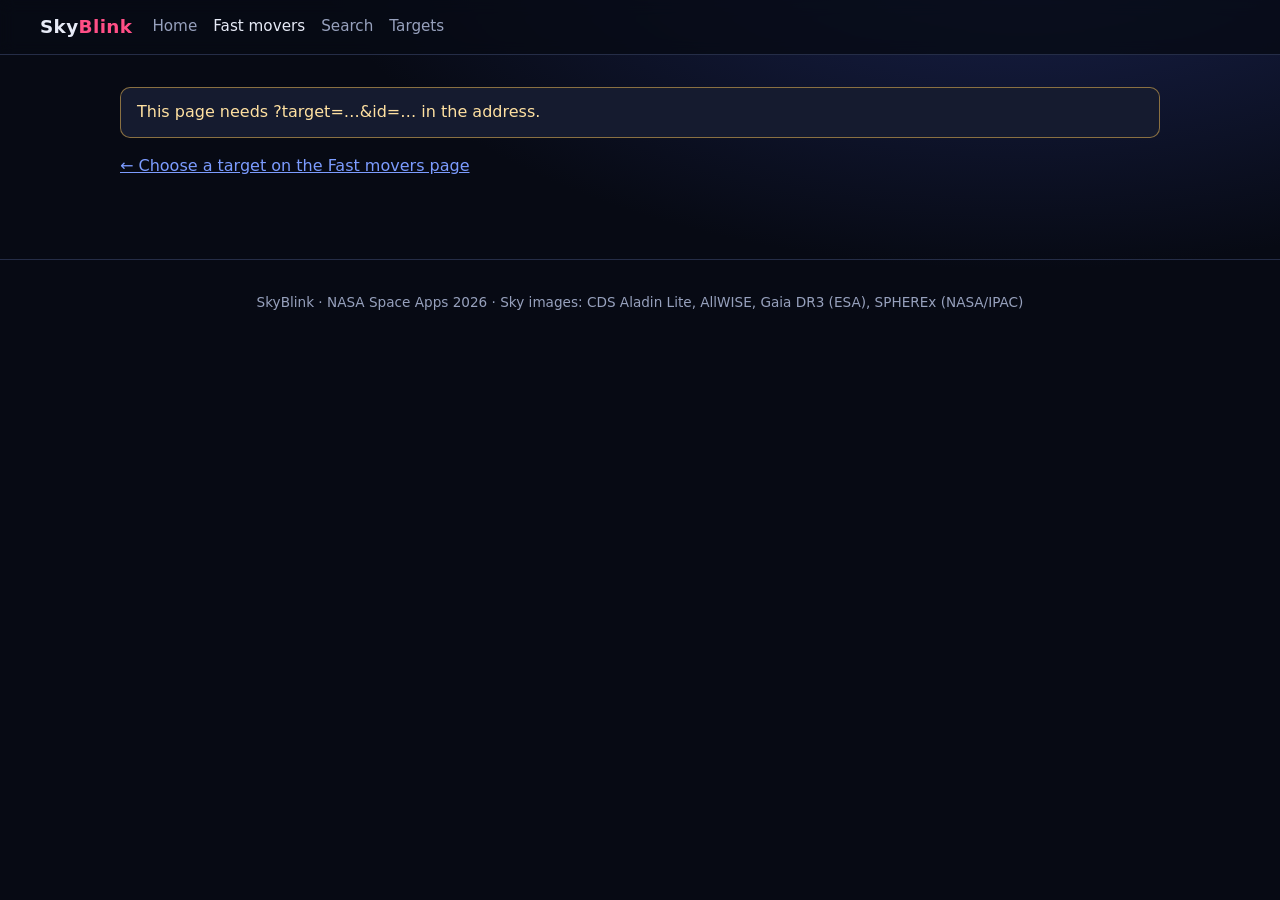
==== site/candidate.html @ 698d4ada "Discovery pages and search (Person D): fast movers, candidate, search, target tools; hook into index" ====
<!doctype html>
<html lang="en">
<head>
  <meta charset="utf-8">
  <meta name="viewport" content="width=device-width, initial-scale=1">
  <title>Candidate · SkyBlink</title>
  <link rel="stylesheet" href="css/discovery.css">
  <script type="module" src="js/discovery/candidate-page.js"></script>
</head>
<body class="sbd-page">
  <header class="sbd-topbar">
    <a class="sbd-brand" href="index.html">Sky<span>Blink</span></a>
    <nav>
      <a href="index.html">Home</a>
      <a href="fast.html" aria-current="page">Fast movers</a>
      <a href="search.html">Search</a>
      <a href="discovery-target.html">Targets</a>
    </nav>
  </header>
  <main id="sbd-candidate" class="sbd sbd-main">
    <p class="sbd-muted">Loading…</p>
    <noscript><p>This page needs JavaScript.</p></noscript>
  </main>
  <footer class="sbd-footer">SkyBlink · NASA Space Apps 2026 · Sky images: CDS Aladin Lite, AllWISE, Gaia DR3 (ESA), SPHEREx (NASA/IPAC)</footer>
</body>
</html>
---- site/css/discovery.css ----
/* SkyBlink discovery pages (Person D). Every selector is prefixed .sbd / .sbd- so it can't clash with the core site. */

/* Colours fall back to C's tokens (style.css :root) when this is loaded on the core site. */
.sbd-page, .sbd {
  --sbd-bg: var(--bg, #070a14);
  --sbd-panel: var(--panel, #0f1424);
  --sbd-panel-2: #151b2f;
  --sbd-line: var(--line-2, #252d47);
  --sbd-text: var(--text, #e7ebf7);
  --sbd-muted: var(--muted, #97a1bd);
  --sbd-accent: var(--known, #7c9cff);
  --sbd-pink: #ff4f86;
  --sbd-ok: var(--ok, #3ddc97);
  --sbd-bad: #ff6b6b;
  --sbd-warn: #ffc857;
  --sbd-demo: #ffb020;
  --sbd-primary-bg: var(--accent, linear-gradient(135deg, #4f6bff, #8a5cff));
  --sbd-primary-fg: var(--on-accent, #ffffff);
  --sbd-radius: 14px;
}

.sbd-page {
  margin: 0;
  background: radial-gradient(1200px 600px at 80% -10%, #1a2350 0%, transparent 60%), var(--sbd-bg);
  color: var(--sbd-text);
  font: 16px/1.55 system-ui, -apple-system, "Segoe UI", Roboto, sans-serif;
  min-height: 100vh;
}
.sbd-page a { color: var(--sbd-accent); }
.sbd-page *, .sbd *, .sbd *::before, .sbd *::after { box-sizing: border-box; }

.sbd-topbar {
  display: flex; align-items: center; gap: 1.25rem; flex-wrap: wrap;
  padding: .8rem clamp(1rem, 4vw, 2.5rem);
  border-bottom: 1px solid var(--sbd-line);
  background: rgba(7, 10, 20, .8); backdrop-filter: blur(8px);
  position: sticky; top: 0; z-index: 20;
}
.sbd-brand { font-weight: 800; letter-spacing: .02em; color: var(--sbd-text) !important; text-decoration: none; font-size: 1.15rem; }
.sbd-brand span { color: var(--sbd-pink); }
.sbd-topbar nav { display: flex; gap: 1rem; flex-wrap: wrap; }
.sbd-topbar nav a { color: var(--sbd-muted); text-decoration: none; font-size: .95rem; }
.sbd-topbar nav a:hover, .sbd-topbar nav a[aria-current="page"] { color: var(--sbd-text); }

.sbd-main { max-width: 1120px; margin: 0 auto; padding: 1.5rem clamp(1rem, 4vw, 2.5rem) 4rem; }
.sbd-footer { text-align: center; color: var(--sbd-muted); font-size: .85rem; padding: 2rem 1rem; border-top: 1px solid var(--sbd-line); }

.sbd h1 { font-size: clamp(1.8rem, 4vw, 2.6rem); line-height: 1.15; margin: .2rem 0 .6rem; }
.sbd h2 { font-size: 1.35rem; margin: 0 0 .6rem; }
.sbd h3 { font-size: 1.05rem; margin: 0 0 .3rem; }
.sbd-muted { color: var(--sbd-muted); }
.sbd-ok { color: var(--sbd-ok); }
.sbd-bad { color: var(--sbd-bad); }

.sbd-crumbs { font-size: .9rem; color: var(--sbd-muted); margin-bottom: .75rem; }
.sbd-crumbs a { text-decoration: none; }
.sbd-eyebrow { text-transform: uppercase; letter-spacing: .12em; font-size: .75rem; color: var(--sbd-accent); margin: 0; font-weight: 700; }
.sbd-lede { font-size: 1.08rem; max-width: 70ch; color: #cdd4ea; }
.sbd-hero { padding: 1rem 0 1.25rem; }
.sbd-hero-grid { display: grid; grid-template-columns: minmax(240px, 420px) auto; gap: 1.5rem; align-items: center; margin-top: 1rem; }

.sbd-section {
  background: var(--sbd-panel); border: 1px solid var(--sbd-line); border-radius: var(--sbd-radius);
  padding: 1.25rem clamp(1rem, 3vw, 1.6rem); margin: 1.1rem 0;
}

.sbd-field-stats, .sbd-slow-stats { display: flex; flex-wrap: wrap; gap: .75rem; margin-top: 1rem; }
.sbd-stat { display: flex; flex-direction: column; background: var(--sbd-panel-2); border: 1px solid var(--sbd-line); border-radius: 10px; padding: .55rem .9rem; min-width: 96px; }
.sbd-stat-val { font-weight: 800; font-size: 1.2rem; }
.sbd-stat-label { font-size: .78rem; color: var(--sbd-muted); text-transform: uppercase; letter-spacing: .06em; }

/* Badges & chips */
.sbd-badges { display: flex; flex-wrap: wrap; gap: .4rem; align-items: center; margin-bottom: .5rem; }
.sbd-badge { display: inline-block; font-size: .75rem; font-weight: 700; padding: .2rem .6rem; border-radius: 999px; letter-spacing: .03em; text-transform: uppercase; }
.sbd-badge-candidate { background: rgba(61, 220, 151, .15); color: var(--sbd-ok); border: 1px solid rgba(61, 220, 151, .4); }
.sbd-badge-rejected { background: rgba(255, 107, 107, .12); color: var(--sbd-bad); border: 1px solid rgba(255, 107, 107, .4); }
.sbd-badge-unknown { background: var(--sbd-panel-2); color: var(--sbd-muted); }
.sbd-badge-demo { background: repeating-linear-gradient(45deg, #3a2a00, #3a2a00 6px, #4a3500 6px, #4a3500 12px); color: var(--sbd-demo); border: 1px solid var(--sbd-demo); }
.sbd-badge-big { font-size: .9rem; padding: .35rem .85rem; }
.sbd-chip { display: inline-block; font-size: .82rem; padding: .25rem .65rem; border-radius: 8px; background: var(--sbd-panel-2); border: 1px solid var(--sbd-line); }
.sbd-color-normal { border-color: #5d6b8f; }
.sbd-color-red { border-color: #ff7a59; color: #ffb39f; background: rgba(255, 122, 89, .1); }
.sbd-color-blue { border-color: #59a8ff; color: #a9d0ff; background: rgba(89, 168, 255, .1); }
.sbd-color-unknown { color: var(--sbd-muted); }
.sbd-review-chip { font-weight: 600; }
.sbd-review-real { border-color: var(--sbd-ok); color: var(--sbd-ok); }
.sbd-review-artifact { border-color: var(--sbd-bad); color: var(--sbd-bad); }
.sbd-review-found { border-color: var(--sbd-warn); color: var(--sbd-warn); }

.sbd-demo-banner { display: flex; gap: 1rem; align-items: center; flex-wrap: wrap; border: 1px dashed var(--sbd-demo); background: rgba(255, 176, 32, .07); border-radius: var(--sbd-radius); padding: .8rem 1rem; }
.sbd-demo-banner p { margin: 0; flex: 1 1 320px; }
.sbd-note-demo { color: var(--sbd-muted); }

/* Buttons */
.sbd-btn {
  display: inline-flex; align-items: center; gap: .35rem; cursor: pointer;
  font: inherit; font-size: .92rem; font-weight: 600; text-decoration: none;
  color: var(--sbd-text) !important; background: var(--sbd-panel-2);
  border: 1px solid var(--sbd-line); border-radius: 10px; padding: .5rem .9rem;
  transition: border-color .15s, background .15s, transform .05s;
}
.sbd-btn:hover:not(:disabled) { border-color: var(--sbd-accent); }
.sbd-btn:active:not(:disabled) { transform: translateY(1px); }
.sbd-btn:disabled { opacity: .45; cursor: not-allowed; }
.sbd-btn:focus-visible { outline: 2px solid var(--sbd-accent); outline-offset: 2px; }
.sbd-btn-primary { background: var(--sbd-primary-bg); border-color: transparent; color: var(--sbd-primary-fg) !important; }
.sbd-btn-ghost { background: transparent; }
.sbd-btn-danger:hover:not(:disabled) { border-color: var(--sbd-bad); color: var(--sbd-bad) !important; }
.sbd-btn-small { padding: .3rem .65rem; font-size: .82rem; }
.sbd-btn[aria-pressed="true"] { border-color: var(--sbd-accent); background: rgba(124, 156, 255, .18); }

/* Data images: keep pixels sharp at any size */
.sbd-data-img, .sbd img.sbd-data-img { image-rendering: pixelated; image-rendering: crisp-edges; display: block; max-width: 100%; height: auto; background: #000; }
.sbd-img-missing { display: flex; align-items: center; justify-content: center; text-align: center; min-height: 160px; padding: 1rem; background: repeating-linear-gradient(135deg, #0c1020, #0c1020 10px, #111731 10px, #111731 20px); color: var(--sbd-muted); font-size: .85rem; border-radius: 8px; }

/* Cards */
.sbd-cards { display: grid; grid-template-columns: repeat(auto-fill, minmax(280px, 1fr)); gap: 1rem; }
.sbd-card { background: var(--sbd-panel-2); border: 1px solid var(--sbd-line); border-radius: var(--sbd-radius); overflow: hidden; display: flex; flex-direction: column; }
.sbd-card-demo { border-color: rgba(255, 176, 32, .5); }
.sbd-card-media { display: block; background: #000; }
.sbd-card-img { width: 100%; aspect-ratio: 1; object-fit: contain; }
.sbd-card-body { padding: .9rem 1rem 1rem; display: flex; flex-direction: column; gap: .55rem; flex: 1; }
.sbd-card-title { margin: 0; font-family: ui-monospace, SFMono-Regular, Menlo, monospace; font-size: 1rem; }
.sbd-card-title a { color: var(--sbd-text); text-decoration: none; }
.sbd-card-cta { margin-top: auto; justify-content: center; }
.sbd-facts { display: grid; grid-template-columns: auto 1fr; gap: .1rem .8rem; margin: 0; font-size: .9rem; }
.sbd-facts dt { color: var(--sbd-muted); }
.sbd-facts dd { margin: 0; }

/* Significance meter */
.sbd-sig-text { font-size: .92rem; margin-bottom: .3rem; }
.sbd-sig-track { position: relative; height: 10px; background: #0a0e1c; border: 1px solid var(--sbd-line); border-radius: 99px; }
.sbd-sig-fill { position: absolute; inset: 0 auto 0 0; border-radius: 99px; background: linear-gradient(90deg, #4f6bff, var(--sbd-ok)); }
.sbd-sig-low { background: linear-gradient(90deg, #4f6bff, var(--sbd-bad)); }
.sbd-sig-thr { position: absolute; top: -4px; bottom: -4px; width: 2px; background: var(--sbd-warn); }

/* Rejected list */
.sbd-rejected { list-style: none; padding: 0; margin: 0; display: grid; gap: .8rem; }
.sbd-rejected-item { display: grid; grid-template-columns: 96px 1fr; gap: 1rem; padding: .8rem; background: var(--sbd-panel-2); border: 1px solid var(--sbd-line); border-radius: 12px; }
.sbd-rejected-thumb img, .sbd-rejected-thumb .sbd-img-missing { width: 96px; height: 96px; object-fit: cover; min-height: 0; font-size: .7rem; border-radius: 8px; }
.sbd-rejected-item h4 { margin: 0 0 .3rem; font-family: ui-monospace, SFMono-Regular, Menlo, monospace; font-weight: 600; }
.sbd-rejected-item h4 a { color: var(--sbd-text); }
.sbd-reasons { margin: 0; padding-left: 1.1rem; color: #ffc9c9; font-size: .92rem; }

.sbd-target-list { line-height: 2; }
.sbd-target-tabs { display: flex; flex-wrap: wrap; gap: .4rem; margin-bottom: .5rem; }

/* Messages */
.sbd-msg { padding: .75rem 1rem; border-radius: 10px; border: 1px solid var(--sbd-line); background: var(--sbd-panel-2); margin: .5rem 0; }
.sbd-msg-warn { border-color: rgba(255, 200, 87, .5); color: #ffe1a1; }
.sbd-msg-error { border-color: rgba(255, 107, 107, .5); color: #ffc0c0; }

/* Candidate page media */
.sbd-media-grid { display: grid; grid-template-columns: 2fr 1fr; gap: 1rem; align-items: start; }
.sbd-figure { margin: 0; }
.sbd-figure img { width: 100%; border-radius: 8px; }
.sbd-figure figcaption { font-size: .85rem; color: var(--sbd-muted); margin-top: .4rem; }

/* Spectrum */
.sbd-spectrum-svg { width: 100%; max-width: 720px; height: auto; display: block; }
.sbd-sp-grid { stroke: #1d2440; stroke-width: 1; }
.sbd-sp-axis { stroke: #56607f; stroke-width: 1; }
.sbd-sp-zero { stroke: #7a85a8; stroke-dasharray: 4 4; }
.sbd-sp-tick { fill: var(--sbd-muted); font-size: 12px; }
.sbd-sp-label { fill: #c4cbe0; font-size: 13px; }
.sbd-sp-line { fill: none; stroke: #c9d3ff; stroke-width: 2; stroke-opacity: .7; }
.sbd-sp-pt circle { stroke: #0b0f1e; stroke-width: 2; }
.sbd-sp-det { fill: var(--sbd-text); font-size: 11px; font-weight: 700; }
.sbd-sp-band { fill: rgba(255, 122, 89, .08); }
.sbd-sp-band-label { fill: #ff9f86; font-size: 11px; }
.sbd-details summary { cursor: pointer; color: var(--sbd-muted); margin-top: .5rem; }

.sbd-table { border-collapse: collapse; font-size: .9rem; margin: .5rem 0; width: 100%; }
.sbd-table th, .sbd-table td { border-bottom: 1px solid var(--sbd-line); padding: .4rem .6rem; text-align: left; vertical-align: top; }
.sbd-table thead th { color: var(--sbd-muted); font-weight: 600; font-size: .8rem; text-transform: uppercase; letter-spacing: .05em; }
.sbd-coords td { font-family: ui-monospace, SFMono-Regular, Menlo, monospace; }

/* Checks */
.sbd-checks { list-style: none; padding: 0; margin: 0; display: grid; gap: .6rem; }
.sbd-check { display: grid; grid-template-columns: 34px 1fr; gap: .8rem; padding: .75rem .9rem; border-radius: 12px; background: var(--sbd-panel-2); border: 1px solid var(--sbd-line); }
.sbd-check-icon { width: 30px; height: 30px; border-radius: 50%; display: grid; place-items: center; font-weight: 800; }
.sbd-check-pass .sbd-check-icon { background: rgba(61, 220, 151, .18); color: var(--sbd-ok); }
.sbd-check-fail .sbd-check-icon { background: rgba(255, 107, 107, .18); color: var(--sbd-bad); }
.sbd-check-warn .sbd-check-icon { background: rgba(255, 200, 87, .18); color: var(--sbd-warn); }
.sbd-check-info .sbd-check-icon { background: rgba(124, 156, 255, .18); color: var(--sbd-accent); }
.sbd-check-text { margin: 0; color: #cdd4ea; white-space: pre-line; }

/* Review */
.sbd-review-section { border-color: rgba(124, 156, 255, .45); }
.sbd-review-buttons { display: flex; flex-wrap: wrap; gap: .5rem; margin-bottom: .6rem; }
.sbd-review-btn { padding: .65rem 1.1rem; font-size: 1rem; }
.sbd-review-btn-real[aria-pressed="true"] { border-color: var(--sbd-ok); background: rgba(61, 220, 151, .16); }
.sbd-review-btn-artifact[aria-pressed="true"] { border-color: var(--sbd-bad); background: rgba(255, 107, 107, .16); }
.sbd-review-btn-found[aria-pressed="true"] { border-color: var(--sbd-warn); background: rgba(255, 200, 87, .16); }
.sbd-note { width: 100%; max-width: 640px; display: block; font: inherit; color: var(--sbd-text); background: #0a0e1c; border: 1px solid var(--sbd-line); border-radius: 10px; padding: .55rem .7rem; resize: vertical; }
.sbd-review-actions { display: flex; gap: .5rem; margin-top: .5rem; }
.sbd-review-status { color: var(--sbd-muted); font-size: .88rem; margin: .5rem 0 0; }
.sbd-review-toolbar { display: flex; flex-wrap: wrap; gap: .5rem; align-items: center; }
.sbd-review-count { margin-right: auto; color: var(--sbd-muted); }

.sbd-pager { display: flex; justify-content: space-between; gap: .5rem; margin: 1.2rem 0; }

/* Aladin widget */
.sbd-aladin-controls { display: flex; flex-wrap: wrap; gap: .5rem 1.1rem; align-items: center; font-size: .9rem; margin-bottom: .6rem; }
.sbd-aladin-controls label { display: inline-flex; align-items: center; gap: .35rem; }
.sbd-aladin-controls select { font: inherit; font-size: .88rem; color: var(--sbd-text); background: #0a0e1c; border: 1px solid var(--sbd-line); border-radius: 8px; padding: .25rem .4rem; }
.sbd-aladin-wise input[type="range"] { width: 90px; }
.sbd-aladin-view { width: 100%; height: 440px; border-radius: 12px; overflow: hidden; border: 1px solid var(--sbd-line); background: #000; }
.sbd-aladin-status, .sbd-aladin-coords { font-size: .82rem; color: var(--sbd-muted); margin-top: .35rem; }
.sbd-aladin-coords { font-family: ui-monospace, SFMono-Regular, Menlo, monospace; }
.sbd-aladin-offline { padding: 1.2rem; border: 1px dashed var(--sbd-line); border-radius: 12px; background: var(--sbd-panel-2); }
.sbd-aladin-offline p { margin: .4rem 0; }

/* Slow movers box */
.sbd-slow-box { background: linear-gradient(160deg, #141b36, #0f1424); border: 1px solid #2f3a64; border-radius: var(--sbd-radius); padding: 1.1rem 1.25rem; max-width: 640px; }
.sbd-slow-title { margin: 0 0 .3rem; font-size: .8rem; text-transform: uppercase; letter-spacing: .12em; color: var(--sbd-accent); }
.sbd-slow-headline { font-size: 1.35rem; margin: 0 0 .2rem; }
.sbd-slow-epochs { margin: 0 0 .5rem; font-size: .85rem; }
.sbd-slow-bars { display: grid; gap: .35rem; margin: .7rem 0; }
.sbd-slow-bar-row { display: grid; grid-template-columns: 80px 1fr 60px; gap: .6rem; align-items: center; font-size: .88rem; }
.sbd-slow-bar-track { height: 12px; background: #0a0e1c; border-radius: 99px; overflow: hidden; border: 1px solid var(--sbd-line); }
.sbd-slow-bar { display: block; height: 100%; border-radius: 99px; }
.sbd-slow-measured { background: linear-gradient(90deg, #4f6bff, var(--sbd-pink)); }
.sbd-slow-expected { background: #56607f; }
.sbd-slow-bar-val { text-align: right; font-variant-numeric: tabular-nums; }
.sbd-slow-verdict { font-weight: 600; color: var(--sbd-ok); margin: .8rem 0 .4rem; }
.sbd-slow-notes { margin: .9rem 0 0; padding-top: .8rem; border-top: 1px solid var(--sbd-line); color: #cdd4ea; font-size: .95rem; }

/* Blink viewer + markers in image pixel coordinates */
.sbd-blink { margin-top: .9rem; }
.sbd-blink-stage { max-width: 400px; }
.sbd-blink-caption { font-size: .85rem; color: var(--sbd-muted); margin: .35rem 0; min-height: 1.3em; }
.sbd-blink-controls { display: flex; gap: .4rem; flex-wrap: wrap; }
.sbd-marked { position: relative; display: inline-block; width: 100%; line-height: 0; }
.sbd-marked[hidden] { display: none; }
.sbd-marked .sbd-data-img { width: 100%; border-radius: 8px; }
.sbd-marked-layer { position: absolute; inset: 0; pointer-events: none; }
.sbd-marker { position: absolute; width: 26px; height: 26px; margin: -13px 0 0 -13px; border: 2px solid var(--sbd-pink); border-radius: 50%; box-shadow: 0 0 0 1px rgba(0, 0, 0, .6); }
.sbd-marker-gaia { width: 14px; height: 14px; margin: -7px 0 0 -7px; border-color: #3fd0ff; border-width: 1.5px; }
.sbd-marker-label { position: absolute; left: 30px; top: 50%; transform: translateY(-50%); white-space: nowrap; line-height: 1.2; font-size: .75rem; font-weight: 700; color: #fff; background: rgba(0, 0, 0, .65); padding: .1rem .35rem; border-radius: 4px; }

/* Search box */
.sbd-search { max-width: 760px; }
.sbd-search-form { display: grid; gap: .5rem; }
.sbd-search-label { font-weight: 600; color: var(--sbd-text); }
.sbd-search-row { display: flex; gap: .5rem; }
.sbd-search-input {
  flex: 1; min-width: 0; font: inherit; font-size: 1.05rem; color: var(--sbd-text);
  background: #0a0e1c; border: 1px solid var(--sbd-line); border-radius: 10px; padding: .7rem .9rem;
}
.sbd-search-input:focus { outline: 2px solid var(--sbd-accent); outline-offset: 1px; border-color: transparent; }
.sbd-search-input[aria-invalid="true"] { border-color: var(--sbd-bad); }
.sbd-search-btn { padding: .7rem 1.3rem; font-size: 1rem; }
.sbd-search-error { color: #ffc0c0; background: rgba(255, 107, 107, .08); border: 1px solid rgba(255, 107, 107, .45); border-radius: 10px; padding: .6rem .8rem; }
.sbd-search-sugg { display: flex; flex-wrap: wrap; gap: .35rem; margin-top: .45rem; }
.sbd-search-help { font-size: .88rem; color: var(--sbd-muted); margin: 0; }
.sbd-search-top { margin: .5rem 0 1rem; }

/* Not-processed view */
.sbd-coords-line { font-family: ui-monospace, SFMono-Regular, Menlo, monospace; color: var(--sbd-muted); overflow-wrap: anywhere; }
.sbd-honest { font-size: 1.1rem; max-width: 70ch; border-left: 3px solid var(--sbd-warn); padding: .2rem 0 .2rem .9rem; color: var(--sbd-text); }
.sbd-match-banner { display: flex; flex-wrap: wrap; gap: .8rem; align-items: center; border: 1px solid rgba(61, 220, 151, .45); background: rgba(61, 220, 151, .07); border-radius: 12px; padding: .8rem 1rem; }
.sbd-match-banner p { margin: 0; flex: 1 1 280px; }
.sbd-share-row { margin-top: .8rem; display: flex; flex-wrap: wrap; gap: .5rem; }
.sbd-process-grid { display: grid; grid-template-columns: minmax(220px, 1fr) minmax(260px, 1.3fr); gap: 1rem; align-items: start; margin-bottom: .6rem; }
.sbd-btn-big { padding: .8rem 1.3rem; font-size: 1.05rem; }
.sbd-small { font-size: .85rem; margin: .4rem 0 0; }
.sbd-snippet { border: 1px solid var(--sbd-line); border-radius: 10px; overflow: hidden; background: #0a0e1c; }
.sbd-snippet-head { display: flex; justify-content: space-between; align-items: center; gap: .5rem; padding: .35rem .5rem .35rem .8rem; border-bottom: 1px solid var(--sbd-line); font-size: .8rem; color: var(--sbd-muted); text-transform: uppercase; letter-spacing: .06em; }
.sbd-snippet-code { margin: 0; padding: .8rem; font: .95rem/1.5 ui-monospace, SFMono-Regular, Menlo, monospace; color: #d7e3ff; overflow-x: auto; white-space: pre; }
.sbd-nearest { margin: 0; padding-left: 1.3rem; display: grid; gap: .6rem; }
.sbd-nearest li p { margin: .15rem 0 0; }
.sbd-nearest-name { font-weight: 700; margin-right: .5rem; }
.sbd-nearest-dist { font-family: ui-monospace, SFMono-Regular, Menlo, monospace; color: var(--sbd-muted); margin-left: .5rem; white-space: nowrap; }
.sbd-chip-kind { font-size: .72rem; padding: .1rem .45rem; text-transform: uppercase; letter-spacing: .05em; }
.sbd-arrival-note { display: flex; flex-wrap: wrap; gap: .3rem 1rem; align-items: baseline; border: 1px solid rgba(124, 156, 255, .45); background: rgba(124, 156, 255, .08); color: var(--sbd-text); border-radius: 12px; padding: .7rem 1rem; margin: .8rem auto; max-width: 1200px; }
.sbd-arrival-note p { margin: 0; color: var(--sbd-text); }
.sbd-arrival-link { font-size: .9rem; }
#sbd-arrival-slot { padding: 0 20px; }
.sbd-offscreen { position: fixed; left: -9999px; top: 0; }

@media (max-width: 760px) {
  .sbd-process-grid { grid-template-columns: 1fr; }
  .sbd-search-btn { padding: .7rem 1rem; }
  .sbd-topbar { gap: .6rem 1rem; }
  .sbd-media-grid, .sbd-hero-grid { grid-template-columns: 1fr; }
  .sbd-aladin-view { height: 340px; }
  .sbd-rejected-item { grid-template-columns: 72px 1fr; }
  .sbd-rejected-thumb img, .sbd-rejected-thumb .sbd-img-missing { width: 72px; height: 72px; }
}
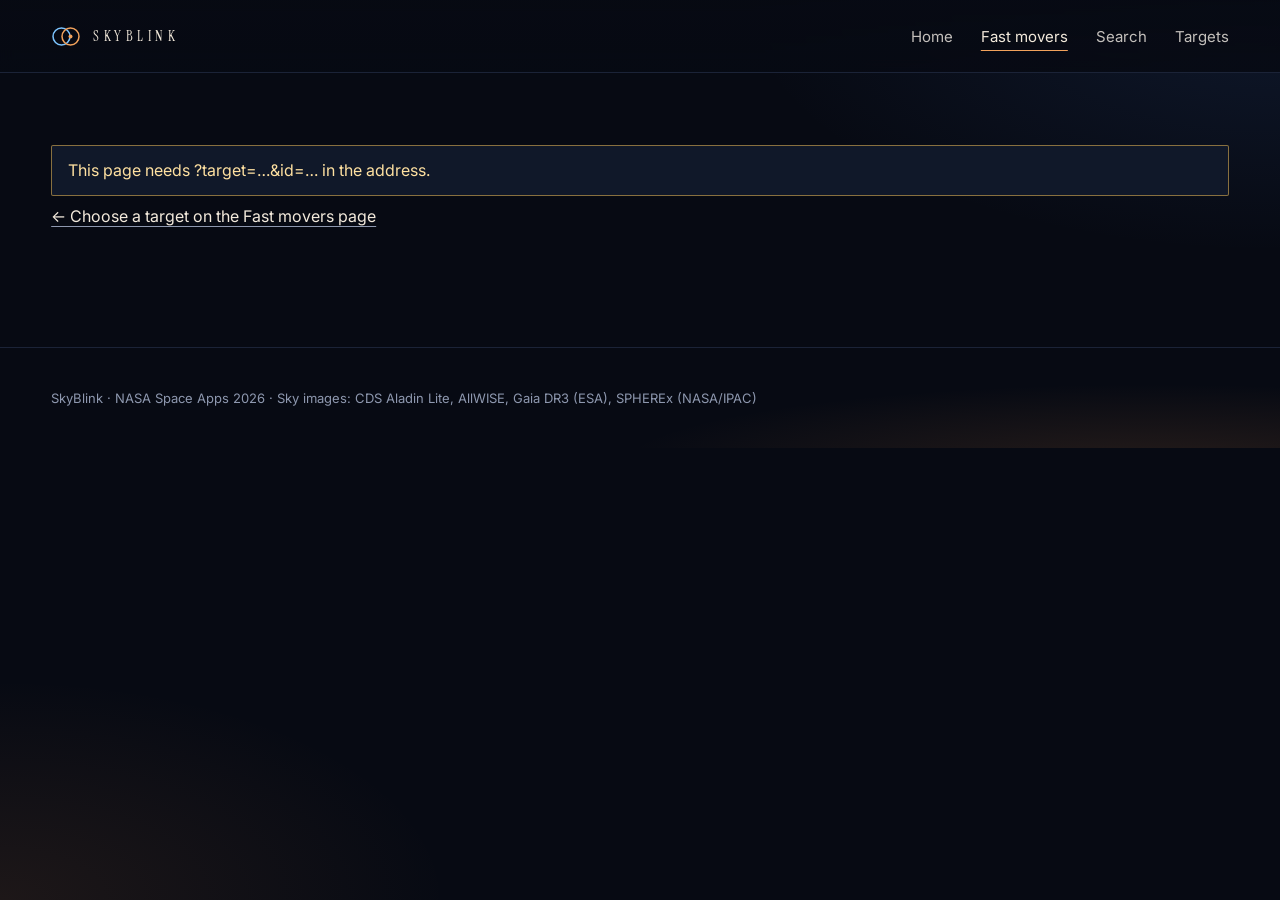
==== commit 6718587b: "Theme Person D's discovery pages to match the nebula design New css/discovery-theme.css loads after " ====
--- a/site/candidate.html
+++ b/site/candidate.html
@@ -4,7 +4,12 @@
   <meta charset="utf-8">
   <meta name="viewport" content="width=device-width, initial-scale=1">
   <title>Candidate · SkyBlink</title>
+  <link rel="preconnect" href="https://fonts.googleapis.com">
+  <link rel="preconnect" href="https://fonts.gstatic.com" crossorigin>
+  <link rel="stylesheet" href="https://fonts.googleapis.com/css2?family=Instrument+Serif:ital@0;1&family=IBM+Plex+Mono:wght@400;500&family=Inter:wght@400;500;600&display=swap">
+  <link rel="stylesheet" href="css/style.css">
   <link rel="stylesheet" href="css/discovery.css">
+  <link rel="stylesheet" href="css/discovery-theme.css">
   <script type="module" src="js/discovery/candidate-page.js"></script>
 </head>
 <body class="sbd-page">
--- a/site/css/style.css
+++ b/site/css/style.css
@@ -0,0 +1,683 @@
+/* SkyBlink design tokens (shared with Person D's discovery.css).
+ * Taken from the JWST Cosmic Cliffs image in the hero: deep-space navy, starlight text,
+ * cliff amber for highlights. Data colours stay fixed: blue = known stars, D1–D6 = detectors. */
+:root {
+  --bg: #070A13; --panel: #0D1322; --line: #1B2337; --line-2: #2C3752;
+  --text: #F3EADC; --text-2: #C4C0BC; --muted: #8E98AF;
+  --accent: #F2A25C; --on-accent: #1B0E03; --link: #F3EADC;
+  --amber: #E08A45; --gold: #F6C98A; --nebula-blue: #3F6FC4; --violet: #A994FF; --dim: #39425C;
+  --known: #7CC4FF; --ok: #7CE0A8;
+  --warn-bg: #1E140D; --warn-line: #6E4220; --warn-text: #FFD9B5;
+  --d1: #6E7BFF; --d2: #4FB3FF; --d3: #3DD6B0; --d4: #C8E05A; --d5: #FFB13D; --d6: #FF5F45;
+  --font-head: "Instrument Serif", "Times New Roman", serif; --font-body: Inter, system-ui, sans-serif; --font-mono: "IBM Plex Mono", monospace;
+  --radius: 2px;
+  --gut: clamp(16px, 4vw, 56px);
+  --ease: cubic-bezier(.2, .7, .1, 1);
+}
+
+/* ---------- Base ---------- */
+*, *::before, *::after { box-sizing: border-box; }
+html { color-scheme: dark; }
+body {
+  margin: 0;
+  background: var(--bg);
+  color: var(--text);
+  font-family: var(--font-body);
+  font-size: 16px;
+  line-height: 1.55;
+  -webkit-text-size-adjust: 100%;
+  -webkit-font-smoothing: antialiased;
+}
+body.menu-open { overflow: hidden; }
+h1, h2, h3 { font-family: var(--font-head); font-weight: 400; line-height: 1.1; margin: 0 0 .5em; letter-spacing: -0.01em; }
+em { font-style: italic; }
+p { margin: 0 0 1em; color: var(--text-2); }
+a { color: var(--link); text-underline-offset: 4px; text-decoration-thickness: 1px; }
+a:hover { color: var(--text); text-decoration-color: var(--muted); }
+img { max-width: 100%; }
+.mono, code { font-family: var(--font-mono); }
+code { font-size: .9em; }
+[hidden] { display: none !important; }
+
+:focus-visible { outline: 1px solid var(--text); outline-offset: 4px; }
+main:focus { outline: none; }
+
+.skip-link {
+  position: absolute; left: 12px; top: -60px; z-index: 100;
+  background: var(--text); color: var(--bg);
+  padding: 10px 14px; font-weight: 500; text-decoration: none;
+}
+.skip-link:focus { top: 12px; }
+
+.visually-hidden {
+  position: absolute !important; width: 1px; height: 1px; padding: 0; margin: -1px;
+  overflow: hidden; clip: rect(0 0 0 0); white-space: nowrap; border: 0;
+}
+
+.wrap { max-width: 1280px; margin: 0 auto; padding: 0 var(--gut); }
+
+/* Film grain on large dark surfaces (never over data images). */
+.grain { position: relative; isolation: isolate; }
+.grain::after {
+  content: ""; position: absolute; inset: 0; pointer-events: none; z-index: 3; opacity: .07;
+  background-image: url("data:image/svg+xml,%3Csvg xmlns='http://www.w3.org/2000/svg' width='160' height='160'%3E%3Cfilter id='n'%3E%3CfeTurbulence type='fractalNoise' baseFrequency='.9' numOctaves='2' stitchTiles='stitch'/%3E%3C/filter%3E%3Crect width='100%25' height='100%25' filter='url(%23n)'/%3E%3C/svg%3E");
+}
+
+/* Small uppercase label */
+.kicker {
+  font: 500 12px/1.4 var(--font-body); letter-spacing: .2em; text-transform: uppercase;
+  color: var(--muted); margin: 0 0 1.5em;
+}
+
+/* Underlined text link / button */
+.ul-link {
+  display: inline-flex; align-items: center; min-height: 44px; padding: 0;
+  background: none; border: 0; cursor: pointer;
+  font: 400 15px/1.2 var(--font-body); color: var(--text);
+  text-decoration: underline; text-decoration-thickness: 1px; text-underline-offset: 7px;
+  text-decoration-color: var(--muted);
+  transition: text-decoration-color .3s;
+}
+.ul-link:hover { text-decoration-color: var(--text); color: var(--text); }
+.ul-link[aria-pressed="true"]::before {
+  content: ""; width: 6px; height: 6px; border-radius: 50%; background: var(--accent); margin-right: 10px;
+}
+
+/* ---------- Shared pieces (viewer) ---------- */
+.card {
+  background: var(--panel);
+  border: 1px solid var(--line);
+  border-radius: var(--radius);
+  padding: 20px;
+}
+
+.chip {
+  display: inline-flex; align-items: center; gap: 6px;
+  padding: 3px 10px;
+  border: 1px solid var(--line-2);
+  border-radius: 999px;
+  color: var(--text-2);
+  font-size: 13px;
+  white-space: nowrap;
+}
+.chip-mono { font-family: var(--font-mono); font-size: 12px; }
+.chip-warn { background: var(--warn-bg); border-color: var(--warn-line); color: var(--warn-text); }
+.chip-accent { border-color: var(--accent); color: var(--accent); }
+
+.eyebrow { font: 500 12px/1.4 var(--font-body); letter-spacing: .2em; text-transform: uppercase; color: var(--muted); margin: 0 0 1em; }
+
+.btn {
+  display: inline-flex; align-items: center; justify-content: center; gap: 8px;
+  min-height: 44px; padding: 0 18px;
+  border: 1px solid var(--line-2); border-radius: var(--radius);
+  background: transparent; color: var(--text);
+  font: 500 15px/1 var(--font-body);
+  text-decoration: none; cursor: pointer;
+}
+.btn:hover { border-color: var(--text); color: var(--text); }
+.btn-primary { background: var(--text); border-color: var(--text); color: var(--bg); }
+.btn-primary:hover { background: #fff; border-color: #fff; color: var(--bg); }
+.btn-icon { width: 44px; padding: 0; }
+
+.pills { display: flex; flex-wrap: wrap; gap: 8px; }
+.pill {
+  display: inline-flex; align-items: center; justify-content: center;
+  min-height: 44px; padding: 0 16px;
+  border: 1px solid var(--line-2); border-radius: 999px;
+  background: transparent; color: var(--text-2);
+  font: 500 14px/1 var(--font-body);
+  text-decoration: none; cursor: pointer;
+}
+.pill:hover { color: var(--text); border-color: var(--muted); }
+.pill[aria-current="page"], .pill[aria-pressed="true"] {
+  background: var(--text); border-color: var(--text); color: var(--bg);
+}
+.pill[aria-disabled="true"] { opacity: .45; cursor: not-allowed; }
+.pill[aria-disabled="true"]:hover { color: var(--text-2); border-color: var(--line-2); }
+
+.notice {
+  background: var(--warn-bg); border: 1px solid var(--warn-line); color: var(--warn-text);
+  border-radius: var(--radius); padding: 16px 20px;
+}
+.notice p { color: var(--warn-text); margin: 0; }
+
+/* ---------- Loader ---------- */
+.loader { display: none; }
+.js .loader {
+  position: fixed; inset: 0; z-index: 90; background: var(--bg);
+  display: flex; align-items: center; padding: 0 var(--gut);
+  transition: opacity .8s var(--ease), visibility .8s;
+  animation: loader-failsafe .6s 5s forwards;   /* never cover the page if JS stalls */
+}
+.loader.is-done { opacity: 0; visibility: hidden; }
+.loader .wordmark-text { font: 400 15px/1 var(--font-head); letter-spacing: .32em; text-transform: uppercase; }
+.loader-line { font: 400 clamp(26px, 3vw, 34px)/1.1 var(--font-head); color: var(--text); margin: 28px 0 22px; }
+.loader-count { font: 400 13px/1 var(--font-body); color: var(--muted); font-variant-numeric: tabular-nums; }
+@keyframes loader-failsafe { to { opacity: 0; visibility: hidden; } }
+
+/* ---------- Nav ---------- */
+.nav {
+  position: fixed; inset: 0 0 auto 0; z-index: 60;
+  display: flex; align-items: center; justify-content: space-between;
+  padding: 14px var(--gut);
+  color: var(--text); pointer-events: none;
+  background: linear-gradient(to bottom, rgba(7, 10, 19, .96) 0%, rgba(7, 10, 19, .9) 55%, rgba(7, 10, 19, 0) 100%);
+}
+.nav > * { pointer-events: auto; }
+.nav { gap: 28px; }
+.nav-links { display: flex; gap: 0 28px; margin-left: auto; }
+.nav-links a {
+  display: inline-flex; align-items: center; min-height: 44px;
+  font: 400 14px/1 var(--font-body); color: var(--text-2); text-decoration: none;
+}
+.nav-links a:hover { color: var(--text); text-decoration: underline; text-underline-offset: 7px; }
+.nav-tag {
+  font: 400 11px/1.3 var(--font-mono); color: var(--muted); letter-spacing: .02em;
+  border: 1px solid var(--line-2); padding: 5px 10px; white-space: nowrap;
+}
+.menu-btn { display: none; }
+@media (max-width: 1180px) { .nav-tag { display: none; } }
+@media (max-width: 760px) {
+  .nav-links { display: none; }
+  .menu-btn { display: inline-block; margin-left: auto; }
+}
+.wordmark { display: inline-flex; align-items: center; gap: 12px; min-height: 44px; color: inherit; text-decoration: none; }
+.wordmark:hover { color: inherit; }
+.logo { width: 30px; height: 21px; }
+.wordmark-text { font: 400 14px/1 var(--font-head); letter-spacing: .32em; text-transform: uppercase; }
+.menu-btn {
+  min-height: 44px; min-width: 44px; padding: 0 2px; background: none; border: 0; cursor: pointer;
+  font: 400 15px/1 var(--font-body); color: inherit;
+}
+
+/* Full-screen menu */
+.menu {
+  position: fixed; inset: 0; z-index: 55; background: var(--bg);
+  display: flex; flex-direction: column; justify-content: center;
+  padding: 96px var(--gut) 40px; opacity: 0; transition: opacity .5s var(--ease);
+}
+.menu.is-open { opacity: 1; }
+.menu-list { list-style: none; margin: 0; padding: 0; }
+.menu-list a {
+  display: inline-flex; align-items: baseline; gap: 18px;
+  font: 400 clamp(44px, 8vw, 104px)/1.05 var(--font-head); letter-spacing: -0.02em;
+  color: var(--text); text-decoration: none;
+}
+.menu-list a:hover { font-style: italic; }
+.menu-num { font: 400 12px/1 var(--font-body); color: var(--muted); letter-spacing: .1em; }
+.menu-foot { position: absolute; left: var(--gut); bottom: 28px; margin: 0; font-size: 13px; color: var(--muted); }
+
+#viewer { padding-top: 84px; }
+
+/* ---------- Footer ---------- */
+.footer { border-top: 1px solid var(--line); margin-top: 120px; padding: clamp(80px, 12vw, 160px) var(--gut) 48px; }
+body.is-home .footer { margin-top: 0; }
+.footer .footer-big {
+  font: 400 clamp(48px, 9vw, 136px)/.95 var(--font-head); letter-spacing: -0.02em;
+  color: var(--text); margin: 0 0 clamp(64px, 10vw, 120px); max-width: 11ch;
+}
+.footer-cols { display: grid; grid-template-columns: 2fr 1fr 1fr; gap: 32px 48px; }
+.footer-title { font: 500 12px/1.4 var(--font-body); letter-spacing: .2em; text-transform: uppercase; color: var(--muted); margin-bottom: 14px; }
+.footer p { font-size: 14px; color: var(--text-2); max-width: 52ch; }
+
+/* ---------- Spectral ruler ---------- */
+.ruler { width: 100%; }
+.ruler-bar { position: relative; display: flex; gap: 2px; height: 22px; }
+.ruler-compact .ruler-bar { height: 14px; }
+.ruler-seg {
+  position: relative; min-width: 0; border-radius: 1px;
+  display: flex; align-items: center; justify-content: center;
+}
+.ruler-seg.is-current { outline: 1px solid var(--text); outline-offset: 2px; }
+.ruler-seg-label { font-family: var(--font-mono); font-size: 10px; font-weight: 500; color: var(--bg); }
+.ruler-compact .ruler-seg-label { display: none; }
+/* Marker: ticks above and below the bar, so it never covers a segment label. */
+.ruler-marker { position: absolute; top: -9px; bottom: -9px; width: 3px; margin-left: -1.5px; }
+.ruler-marker::before, .ruler-marker::after {
+  content: ""; position: absolute; left: 0; width: 3px; height: 7px; background: #fff; border-radius: 2px;
+}
+.ruler-marker::before { top: 0; }
+.ruler-marker::after { bottom: 0; }
+.ruler { padding-top: 9px; }
+.ruler-ends {
+  display: flex; justify-content: space-between; gap: 8px; margin-top: 14px;
+  font-family: var(--font-mono); font-size: 12px; color: var(--muted);
+}
+.ruler-now { color: var(--text); }
+
+/* ---------- Home ---------- */
+#home section[id] { scroll-margin-top: 72px; }
+
+/* Hero: the JWST "Cosmic Cliffs" (decoration, credited). The cursor lenses it via js/nebula.js. */
+.hero {
+  min-height: 100svh; display: flex; flex-direction: column; justify-content: center;
+  padding: 120px var(--gut) 120px; overflow: hidden;
+}
+.hero-sky { position: absolute; inset: 0; z-index: 0; background: var(--bg); }
+.nebula-img, .nebula-gl {
+  position: absolute; inset: 0; width: 100%; height: 100%; display: block;
+}
+.nebula-img { object-fit: cover; transform: scale(1.07); animation: nebula-in 2.4s var(--ease) both; }
+.nebula-gl { opacity: 0; transition: opacity 1.2s var(--ease); }
+.nebula-gl.is-on { opacity: 1; }
+@keyframes nebula-in { from { opacity: 0; transform: scale(1.14); } to { opacity: 1; transform: scale(1.07); } }
+/* Keeps the words readable: darker on the text side and fading into the page below. */
+.hero-shade {
+  position: absolute; inset: 0; z-index: 1; pointer-events: none;
+  background:
+    linear-gradient(90deg, rgba(7, 10, 19, .82) 0%, rgba(7, 10, 19, .55) 38%, rgba(7, 10, 19, .08) 70%),
+    linear-gradient(180deg, rgba(7, 10, 19, .55) 0%, rgba(7, 10, 19, 0) 22%, rgba(7, 10, 19, 0) 62%, var(--bg) 100%);
+}
+.hero-credit { margin: 0; max-width: 46ch; text-align: right; font-size: 12px; line-height: 1.4; color: var(--text-2); opacity: .8; }
+.hero-inner {
+  position: relative; z-index: 2;
+  display: grid; grid-template-columns: minmax(0, 1.2fr) minmax(0, 1fr); gap: 48px clamp(40px, 6vw, 96px); align-items: center;
+}
+.hero-preview { margin: 0; max-width: 520px; justify-self: end; width: 100%; }
+.hero-preview .plate { aspect-ratio: 1; }
+.plate-ruler { margin-top: 18px; }
+.hero .search { margin-top: 36px; max-width: 540px; }
+.hero .search input { min-height: 56px; font-size: clamp(20px, 2vw, 26px); }
+.search-go {
+  min-height: 44px; padding: 0; background: none; border: 0; cursor: pointer; white-space: nowrap;
+  font: 400 15px/1 var(--font-body); color: var(--text);
+}
+.search-go:hover { text-decoration: underline; text-underline-offset: 7px; }
+.hero-title {
+  font-size: clamp(56px, 8.4vw, 136px); line-height: .9; letter-spacing: -0.035em;
+  margin: 0; max-width: 8.5ch;
+}
+.hero-title em {
+  background: linear-gradient(100deg, var(--gold) 0%, var(--accent) 45%, #D9774A 100%);
+  -webkit-background-clip: text; background-clip: text; color: transparent; padding-right: .06em;
+}
+.hero-sub { max-width: 36ch; font-size: 17px; margin: 36px 0 0; }
+.hero-foot {
+  position: absolute; z-index: 2; left: var(--gut); right: var(--gut); bottom: 24px;
+  display: flex; justify-content: space-between; align-items: center;
+}
+
+
+/* Statement: large centred serif; words light up on scroll. */
+.statement { padding: clamp(120px, 22vh, 240px) var(--gut); }
+.statement-text {
+  font: 400 clamp(30px, 4.4vw, 64px)/1.12 var(--font-head); letter-spacing: -0.015em;
+  color: var(--text); text-align: center; max-width: 21em; margin: 0 auto; text-wrap: balance;
+}
+.statement-text .w { color: var(--dim); transition: color .4s; }
+.statement-text .w.is-lit { color: var(--text); }
+
+/* Lens picker */
+.lenses { padding: clamp(72px, 10vw, 120px) var(--gut) 0; }
+.lens-grid { list-style: none; margin: 0; padding: 0; display: grid; grid-template-columns: repeat(4, minmax(0, 1fr)); border-top: 1px solid var(--line); border-bottom: 1px solid var(--line); }
+.lens-grid li { border-left: 1px solid var(--line); }
+.lens-grid li:first-child { border-left: 0; }
+.lens-tile {
+  display: flex; flex-direction: column; gap: 10px; height: 100%; min-height: 300px;
+  padding: 24px 24px 28px; color: var(--text); text-decoration: none; transition: background .3s;
+}
+a.lens-tile:hover { background: var(--panel); color: var(--text); }
+a.lens-tile:hover .lens-word { font-style: italic; }
+.lens-tile.is-off { color: var(--muted); }
+.lens-top { display: flex; justify-content: space-between; align-items: center; margin-bottom: 24px; }
+.lens-top .mode-icon { width: 32px; height: 32px; stroke: currentColor; }
+.lens-num { font: 400 12px/1 var(--font-body); letter-spacing: .1em; color: var(--muted); }
+.lens-word { font: 400 clamp(44px, 4.6vw, 72px)/.95 var(--font-head); letter-spacing: -0.02em; }
+.lens-name { font: 500 12px/1.3 var(--font-body); letter-spacing: .18em; text-transform: uppercase; color: var(--muted); }
+.lens-short { font-size: 15px; color: var(--text-2); max-width: 30ch; }
+.lens-tile.is-off .lens-short { color: var(--muted); }
+.lens-go { margin-top: auto; padding-top: 16px; font-size: 14px; text-decoration: underline; text-underline-offset: 6px; text-decoration-color: var(--muted); }
+.lens-tile.is-off .lens-go { text-decoration: none; font: italic 400 20px/1 var(--font-head); }
+
+/* Reveal on scroll */
+.reveal { opacity: 0; transform: translateY(32px); transition: opacity 1s var(--ease), transform 1.2s var(--ease); }
+.reveal.is-in { opacity: 1; transform: none; }
+
+/* Chapters: one per mode, media and text alternating sides. */
+.chapters { padding: 0 var(--gut) clamp(80px, 12vw, 160px); }
+.chapter {
+  display: grid; grid-template-columns: repeat(12, minmax(0, 1fr)); gap: 24px;
+  align-items: end; padding: clamp(48px, 7vw, 96px) 0; border-top: 1px solid var(--line);
+}
+.chapter-media { grid-column: 1 / span 6; grid-row: 1; }
+.chapter-copy { grid-column: 8 / span 5; grid-row: 1; }
+.chapter.is-flip .chapter-media { grid-column: 7 / span 6; }
+.chapter.is-flip .chapter-copy { grid-column: 1 / span 5; }
+.chapter-num { display: flex; align-items: center; gap: 14px; font: 400 12px/1 var(--font-body); color: var(--muted); letter-spacing: .1em; margin: 0 0 20px; }
+.mode-icon { width: 24px; height: 24px; flex: none; fill: none; stroke: var(--text-2); stroke-width: 1.4; stroke-linecap: round; stroke-linejoin: round; }
+.chapter-name { font-size: clamp(48px, 5.4vw, 84px); line-height: .95; letter-spacing: -0.025em; color: var(--text); margin: 0 0 18px; }
+.chapter-lead { font: 400 clamp(20px, 1.8vw, 26px)/1.25 var(--font-head); color: var(--text-2); margin: 0 0 32px; }
+.lens-open {
+  display: inline-flex; align-items: center; gap: 10px; min-height: 48px; padding: 0 24px;
+  border: 1px solid var(--text); border-radius: 999px; color: var(--text); text-decoration: none;
+  font: 400 15px/1 var(--font-body); transition: background .3s, color .3s;
+}
+.lens-open:hover { background: var(--text); color: var(--bg); }
+.lens-open.is-off { border-color: var(--line-2); color: var(--muted); }
+.chapter-links { display: flex; flex-wrap: wrap; align-items: center; gap: 12px 28px; }
+.chapter-tag { color: var(--muted); }
+.chapter-ex { font: 400 12px/1.5 var(--font-mono); color: var(--muted); margin: 16px 0 0; }
+
+.plate { position: relative; aspect-ratio: 5 / 4; background: #04060C; border: 1px solid var(--line); overflow: hidden; }
+.plate-sq { position: absolute; top: 0; bottom: 0; left: 50%; transform: translateX(-50%); aspect-ratio: 1; }
+.plate-sq img { position: absolute; inset: 0; width: 100%; height: 100%; image-rendering: pixelated; opacity: 0; }
+.plate-sq img.is-on { opacity: 1; }
+.plate-rings { position: absolute; inset: 0; pointer-events: none; }
+.ring {
+  position: absolute; width: 22%; aspect-ratio: 1; transform: translate(-50%, -50%);
+  border: 1.5px solid var(--accent); border-radius: 50%;
+}
+.plate-chips { position: absolute; top: 0; left: 0; right: 0; z-index: 2; display: flex; flex-wrap: wrap; pointer-events: none; }
+.plate-chip {
+  padding: 7px 12px; background: rgba(7, 10, 19, .78);
+  font: 400 11px/1.3 var(--font-mono); letter-spacing: .04em; color: var(--muted);
+}
+.plate-chip + .plate-chip { border-left: 1px solid var(--line-2); }
+.plate-chip.is-on { color: var(--text); }
+.plate-chip.plate-badge { background: var(--warn-bg); color: var(--warn-text); }
+.plate-cap {
+  display: flex; justify-content: space-between; gap: 16px; margin: 14px 0 0;
+  font: 400 12px/1.4 var(--font-mono); color: var(--muted);
+}
+.plate-type { display: flex; flex-direction: column; justify-content: center; align-items: center; text-align: center; padding: 24px; }
+.plate-big { font: 400 clamp(96px, 14vw, 220px)/.85 var(--font-head); letter-spacing: -0.04em; color: var(--text); }
+.plate-note { margin-top: 18px; font-size: 15px; color: var(--text-2); }
+.plate-empty { display: flex; align-items: center; justify-content: center; }
+.plate-empty span { font: italic 400 clamp(26px, 3vw, 36px)/1 var(--font-head); color: var(--muted); }
+
+.search { display: flex; align-items: center; gap: 24px; border-bottom: 1px solid var(--muted); transition: border-color .3s; }
+.search:focus-within { border-bottom-color: var(--text); box-shadow: 0 1px 0 var(--text); }
+.search input {
+  flex: 1; min-width: 0; min-height: 64px; padding: 8px 0;
+  background: transparent; border: 0; color: var(--text);
+  font: 400 clamp(24px, 3vw, 38px)/1.1 var(--font-head);
+}
+.search input::placeholder { color: var(--muted); }
+.search input:focus-visible { outline: none; }
+.search input::-webkit-search-cancel-button { display: none; }
+.search-msg { min-height: 1.5em; margin: 16px 0 0; font-size: 15px; color: var(--text-2); }
+.find-hint { font-size: 15px; margin: 8px 0 0; }
+
+/* Observing log */
+.log { padding: 0 var(--gut) clamp(96px, 14vw, 180px); }
+.log-filter { font-size: 15px; display: flex; flex-wrap: wrap; align-items: center; gap: 0 16px; }
+.log-empty { font: italic 400 clamp(24px, 2.6vw, 32px)/1.2 var(--font-head); color: var(--muted); border-top: 1px solid var(--line); padding-top: 32px; }
+.log-list { list-style: none; margin: 0; padding: 0; border-bottom: 1px solid var(--line); }
+.log-row {
+  display: grid; grid-template-columns: 64px minmax(0, 1fr) auto; gap: 8px 24px; align-items: baseline;
+  padding: 32px 0; border-top: 1px solid var(--line);
+}
+.log-num { font: 400 12px/1 var(--font-body); color: var(--muted); letter-spacing: .1em; }
+.log-name { font-size: clamp(36px, 5vw, 72px); line-height: 1; letter-spacing: -0.02em; margin: 0; }
+.log-name a { color: var(--text); text-decoration: none; display: inline-block; transition: transform .5s var(--ease); }
+.log-name a:hover { font-style: italic; transform: translateX(10px); }
+.log-mission { margin: 14px 0 0; font-size: 15px; max-width: 56ch; }
+.mode-chips { display: flex; flex-wrap: wrap; gap: 0 24px; margin-top: 8px; }
+.mode-chip {
+  display: inline-flex; align-items: center; min-height: 44px; font-size: 14px; color: var(--muted);
+  text-decoration: underline; text-decoration-color: var(--line-2); text-underline-offset: 6px;
+}
+.mode-chip:hover, .mode-chip.is-on { color: var(--text); text-decoration-color: var(--text); }
+.log-coords { font: 400 12px/1.6 var(--font-mono); color: var(--muted); text-align: right; }
+
+/* How it works */
+.how { padding: 0 var(--gut) clamp(96px, 14vw, 180px); }
+.how-grid { list-style: none; margin: 0; padding: 0; display: grid; grid-template-columns: repeat(3, minmax(0, 1fr)); gap: 48px; }
+.how-grid li { border-top: 1px solid var(--line); padding-top: 28px; }
+.how-num { font: 400 12px/1 var(--font-body); color: var(--muted); letter-spacing: .1em; }
+.how-grid h3 { font-size: clamp(28px, 2.6vw, 38px); margin: 20px 0 14px; color: var(--text); }
+.how-grid p { margin: 0; font-size: 15px; max-width: 36ch; }
+
+
+@media (prefers-reduced-motion: reduce) {
+  .reveal { opacity: 1; transform: none; transition: none; }
+  .menu, .log-name a { transition: none; }
+  .nebula-img { animation: none; }
+}
+
+/* Nebula afterglow: soft amber and blue light carried down the page from the hero (decoration only). */
+body.is-home #home { background:
+  radial-gradient(70% 40% at 100% 18%, rgba(63, 111, 196, .10), transparent 70%),
+  radial-gradient(60% 30% at 0% 46%, rgba(224, 138, 69, .07), transparent 70%),
+  radial-gradient(70% 35% at 100% 78%, rgba(169, 148, 255, .06), transparent 70%); }
+.statement { background: radial-gradient(50% 60% at 50% 50%, rgba(63, 111, 196, .08), transparent 75%); }
+.footer { background:
+  radial-gradient(70% 70% at 88% 115%, rgba(224, 138, 69, .20), transparent 70%),
+  radial-gradient(60% 60% at 8% 120%, rgba(63, 111, 196, .22), transparent 70%), var(--bg); }
+.footer .footer-big em {
+  background: linear-gradient(100deg, var(--gold), var(--accent) 60%); -webkit-background-clip: text; background-clip: text; color: transparent;
+}
+.lens-tile { transition: background .5s var(--ease); }
+.lens-tile:not(.is-off):hover { background: radial-gradient(120% 90% at 0% 0%, rgba(242, 162, 92, .12), transparent 60%), var(--panel); }
+.lens-tile:not(.is-off):hover .mode-icon { stroke: var(--accent); }
+.lens-open:hover { background: var(--accent); border-color: var(--accent); color: var(--on-accent); }
+.ul-link:hover { text-decoration-color: var(--accent); }
+.plate { box-shadow: 0 30px 80px -40px rgba(63, 111, 196, .35); }
+::selection { background: rgba(242, 162, 92, .35); color: var(--text); }
+
+/* ---------- Viewer ---------- */
+.viewer-head { padding-top: 8px; }
+.vh-top { display: flex; justify-content: space-between; align-items: center; gap: 16px; }
+.back-link { font-size: 14px; color: var(--text-2); }
+.vh-num { font: 400 12px/1 var(--font-body); letter-spacing: .1em; color: var(--muted); }
+.vh-grid {
+  display: grid; grid-template-columns: minmax(0, 1.6fr) minmax(0, 1fr); gap: 24px 64px;
+  align-items: end; margin: clamp(32px, 6vw, 72px) 0 clamp(32px, 5vw, 56px);
+}
+.target-name { font-size: clamp(56px, 9vw, 144px); line-height: .9; letter-spacing: -0.035em; margin: 0; }
+.vh-meta p { margin: 0; }
+.target-about { font: 400 clamp(22px, 2vw, 28px)/1.2 var(--font-head); color: var(--text); margin-bottom: 20px !important; }
+.target-mission { font-size: 15px; color: var(--text-2); }
+.target-mission .kicker { display: block; margin: 0 0 4px; }
+.target-coords { font: 400 12px/1.5 var(--font-mono); color: var(--muted); margin-top: 16px !important; }
+
+.lens-label { margin: 0 0 10px; }
+.mode-tabs { display: grid; grid-template-columns: repeat(4, minmax(0, 1fr)); border-top: 1px solid var(--line); border-bottom: 1px solid var(--line); }
+.mode-tab {
+  position: relative; display: flex; align-items: center; gap: 14px; min-height: 84px; padding: 16px 18px;
+  color: var(--muted); text-decoration: none; border-left: 1px solid var(--line);
+  transition: background .25s, color .25s;
+}
+.mode-tab:first-child { border-left: 0; }
+.mode-tab .mode-icon { stroke: currentColor; width: 28px; height: 28px; }
+.mode-tab:hover { color: var(--text); background: var(--panel); }
+.mode-tab[aria-current="page"] { color: var(--text); background: var(--panel); }
+.mode-tab[aria-current="page"]::after { content: ""; position: absolute; left: 0; right: 0; bottom: -1px; height: 2px; background: var(--accent); }
+.mode-tab[aria-disabled="true"] { color: #4F5873; cursor: not-allowed; }
+.mode-tab[aria-disabled="true"]:hover { background: none; color: #4F5873; }
+.tab-text { display: flex; flex-direction: column; gap: 4px; min-width: 0; }
+.tab-word { font: 400 clamp(24px, 2.2vw, 32px)/1 var(--font-head); color: inherit; }
+.tab-name { font: 400 12px/1.3 var(--font-body); color: var(--muted); }
+.mode-tab[aria-disabled="true"] .tab-name { color: #4F5873; }
+.lens-now { margin: 18px 0 4px; font-size: 16px; color: var(--text-2); max-width: 72ch; }
+.lens-now-label { color: var(--text); font-weight: 500; }
+
+.share { display: flex; flex-wrap: wrap; align-items: center; gap: 0 20px; margin: 24px 0 clamp(32px, 4vw, 48px); }
+.share-label { margin: 0; }
+.share-url { flex: 0 1 auto; min-width: 0; font: 400 12px/1.5 var(--font-mono); color: var(--muted); overflow-wrap: anywhere; }
+#copy-link { font-size: 14px; }
+
+.viewer-grid { display: grid; grid-template-columns: minmax(0, 1.35fr) minmax(0, 1fr); gap: clamp(32px, 5vw, 80px); align-items: start; }
+.side { display: grid; gap: 0; }
+
+.stage {
+  position: relative; aspect-ratio: 1 / 1;
+  background: #000; border: 1px solid var(--line); overflow: hidden;
+}
+.stage canvas { display: block; width: 100%; height: 100%; image-rendering: pixelated; }
+.stage-chips { position: absolute; top: 0; left: 0; right: 0; z-index: 2; display: flex; flex-wrap: wrap; gap: 0; pointer-events: none; }
+.stage-chips .chip {
+  border: 0; border-radius: 0; padding: 7px 12px; background: rgba(7, 10, 19, .78);
+  font: 400 11px/1.3 var(--font-mono); letter-spacing: .04em; color: var(--text);
+}
+.stage-chips .chip + .chip { border-left: 1px solid var(--line-2); }
+.stage-chips-right { left: auto; justify-content: flex-end; }
+.stage-chips .chip-warn { background: var(--warn-bg); color: var(--warn-text); }
+.scale-bar {
+  position: absolute; right: 16px; bottom: 16px; z-index: 2;
+  display: flex; flex-direction: column; align-items: flex-end; gap: 4px;
+  padding: 6px 8px; background: rgba(7, 10, 19, .78);
+  font-family: var(--font-mono); font-size: 11px; color: var(--text);
+}
+.scale-line { display: block; height: 6px; border: 1px solid var(--text); border-top: 0; }
+
+.controls { display: flex; flex-wrap: wrap; align-items: center; gap: 8px 28px; margin-top: 20px; }
+.ctl {
+  min-height: 44px; padding: 0; background: none; border: 0; cursor: pointer;
+  font: 400 15px/1 var(--font-body); color: var(--text-2);
+}
+.ctl:hover { color: var(--text); }
+.play-btn {
+  width: 72px; height: 72px; border-radius: 50%; border: 1px solid var(--muted); background: none; cursor: pointer;
+  font: italic 400 20px/1 var(--font-head); color: var(--text); transition: background .3s, color .3s, border-color .3s;
+}
+.play-btn:hover { background: var(--text); color: var(--bg); border-color: var(--text); }
+.play-btn:focus-visible { outline-offset: 3px; border-radius: 50%; }
+.frame-count { margin-left: auto; font: 400 12px/1 var(--font-mono); color: var(--muted); letter-spacing: .06em; }
+
+.strip { display: flex; gap: 4px; margin-top: 16px; overflow-x: auto; }
+.strip-bar {
+  flex: 1 1 0; min-width: 24px; height: 44px; padding: 0;
+  background: transparent; border: 0; cursor: pointer;
+  display: flex; align-items: center;
+}
+.strip-bar span { display: block; width: 100%; height: 1px; background: var(--line-2); transition: height .2s, background .2s; }
+.strip-bar:hover span { background: var(--muted); height: 3px; }
+.strip-bar[aria-current="true"] span { background: var(--text); height: 3px; }
+
+.control-row { display: flex; flex-wrap: wrap; align-items: center; gap: 4px 20px; margin-top: 4px; }
+.control-label { font: 500 12px/1 var(--font-body); letter-spacing: .2em; text-transform: uppercase; color: var(--muted); min-width: 64px; }
+.opts { display: flex; flex-wrap: wrap; gap: 0 20px; }
+.opt {
+  min-height: 44px; min-width: 32px; padding: 0; background: none; border: 0; cursor: pointer;
+  font: 400 13px/1 var(--font-mono); color: var(--muted);
+  text-decoration: underline; text-decoration-color: transparent; text-underline-offset: 7px;
+}
+.opt:hover { color: var(--text); }
+.opt[aria-pressed="true"] { color: var(--text); text-decoration-color: var(--text); }
+.kbd-hint { margin-top: 8px; font-size: 13px; color: var(--muted); }
+kbd {
+  font-family: var(--font-mono); font-size: 11px; color: var(--text-2);
+  border: 1px solid var(--line-2); padding: 1px 6px;
+}
+
+.notes-block { margin-top: clamp(40px, 5vw, 64px); padding-top: 28px; border-top: 1px solid var(--line); }
+.notes { margin: 0; font: 400 clamp(24px, 2.4vw, 34px)/1.2 var(--font-head); color: var(--text); text-wrap: pretty; }
+
+.intro { max-width: 900px; padding-top: 8px; }
+.intro-text { font: 400 clamp(26px, 3vw, 42px)/1.15 var(--font-head); color: var(--text); margin-bottom: 20px; }
+
+.empty-state { padding: clamp(48px, 8vw, 120px) 0; border-top: 1px solid var(--line); }
+.empty-state h1, .empty-state h2 { font-size: clamp(48px, 7vw, 104px); line-height: .95; font-style: italic; color: var(--text-2); margin: 0 0 20px; }
+.empty-state p:not(.kicker) { font-size: 17px; max-width: 48ch; }
+
+.sb-d-slot { display: flex; flex-direction: column; gap: 24px; max-width: 1280px; margin: 48px auto 0; padding: 0 var(--gut); }
+
+/* ---------- Right column ---------- */
+.side-sec { padding: 24px 0 28px; border-top: 1px solid var(--line); }
+.side-sec:first-child { padding-top: 0; border-top: 0; }
+.side-sec .kicker { margin-bottom: 18px; }
+.facts { display: grid; grid-template-columns: repeat(2, minmax(0, 1fr)); gap: 18px 24px; margin: 0 0 24px; }
+.facts dt { font: 500 11px/1.3 var(--font-body); color: var(--muted); text-transform: uppercase; letter-spacing: .18em; }
+.facts dd { margin: 6px 0 0; font: 400 24px/1.1 var(--font-head); color: var(--text); }
+.frame-sentence { margin: 18px 0 0; font-size: 14px; }
+.muted { color: var(--muted); font-size: 14px; }
+
+.chart svg { display: block; width: 100%; height: auto; overflow: visible; }
+.chart .axis { stroke: var(--line-2); stroke-width: 1.5; }
+.chart .grid { stroke: var(--line); stroke-width: 1; }
+.chart .tick { font-family: var(--font-mono); font-size: 11px; fill: var(--muted); }
+.chart .series { fill: none; stroke: var(--text-2); stroke-width: 2; stroke-linejoin: round; stroke-linecap: round; }
+.chart .hit { cursor: pointer; outline: none; }
+.chart .hit-area { fill: transparent; }
+.chart .hit:hover .hit-area, .chart .hit:focus-visible .hit-area { fill: rgba(233, 237, 246, .08); }
+.chart .hit:focus-visible .hit-area { stroke: var(--accent); stroke-width: 2; }
+.chart .dot-wise { fill: var(--known); stroke: var(--bg); stroke-width: 2; }
+.chart .dot-spx { fill: var(--muted); stroke: var(--bg); stroke-width: 2; }
+.chart .dot-now, .chart .pt-now { fill: var(--accent); stroke: var(--bg); stroke-width: 2; }
+.chart .pt { fill: var(--text-2); stroke: var(--bg); stroke-width: 2; }
+
+.legend { display: flex; flex-wrap: wrap; align-items: center; gap: 4px 8px; margin: 10px 0 0; font-size: 13px; color: var(--text-2); }
+.key { display: inline-block; width: 10px; height: 10px; border-radius: 50%; }
+.key + * { margin-right: 6px; }
+.key-wise { background: var(--known); }
+.key-spx { background: var(--muted); }
+.key-now { background: var(--accent); }
+
+.table-view { margin-top: 12px; font-size: 14px; }
+.table-view summary { cursor: pointer; color: var(--link); min-height: 44px; display: flex; align-items: center; }
+.table-view table { width: 100%; border-collapse: collapse; font-family: var(--font-mono); font-size: 13px; }
+.table-view th, .table-view td { text-align: left; padding: 6px 8px; border-bottom: 1px solid var(--line); }
+.table-view th { color: var(--muted); font-weight: 500; }
+
+.det-bars { display: grid; grid-template-columns: repeat(6, minmax(0, 1fr)); gap: 6px; }
+.det-bar {
+  display: flex; flex-direction: column; align-items: center; gap: 6px; padding: 0;
+  background: none; border: 0; color: var(--text-2); cursor: pointer; font: inherit; min-height: 44px;
+}
+.det-bar:disabled { cursor: default; }
+.det-fill { display: block; width: 100%; height: 72px; border-radius: 0; opacity: .35; }
+.det-bar.is-current .det-fill { opacity: 1; }
+.det-bar:not(:disabled):hover .det-fill { opacity: .7; }
+.det-bar.is-current:hover .det-fill { opacity: 1; }
+.det-id { font-family: var(--font-mono); font-size: 13px; color: var(--text); }
+.det-bar.is-current .det-id { color: var(--accent); }
+.det-range { font-family: var(--font-mono); font-size: 10px; color: var(--muted); text-align: center; line-height: 1.3; }
+
+.layers { display: grid; gap: 2px; }
+.layer { display: flex; align-items: center; gap: 10px; min-height: 44px; cursor: pointer; font-size: 15px; color: var(--text); }
+.layer input { width: 20px; height: 20px; margin: 0; accent-color: var(--text); cursor: pointer; }
+.layer.is-off { color: var(--muted); cursor: default; }
+.layer-note { font-size: 13px; }
+.layer-swatch { width: 14px; height: 14px; flex: none; }
+.layer-hl { border: 2px solid var(--accent); border-radius: 50%; }
+.layer-gaia { border: 2px solid var(--known); }
+.layer-flag { position: relative; }
+.layer-flag::before, .layer-flag::after { content: ""; position: absolute; left: 6px; top: -1px; width: 2px; height: 16px; background: var(--d6); transform: rotate(45deg); }
+.layer-flag::after { transform: rotate(-45deg); }
+
+.layer-diff { position: relative; border-radius: 3px; background: #808080; border: 1px solid var(--line-2); overflow: hidden; }
+.layer-diff::after { content: ""; position: absolute; inset: 0 50% 0 0; background: var(--text); }
+
+/* ---------- Phone ---------- */
+@media (max-width: 1000px) {
+  .lens-grid { grid-template-columns: repeat(2, minmax(0, 1fr)); }
+  .lens-grid li:nth-child(3) { border-left: 0; }
+  .lens-grid li:nth-child(n+3) { border-top: 1px solid var(--line); }
+  .lens-tile { min-height: 260px; }
+}
+@media (max-width: 560px) {
+  .lens-grid { grid-template-columns: minmax(0, 1fr); }
+  .lens-grid li { border-left: 0; }
+  .lens-grid li + li { border-top: 1px solid var(--line); }
+  .lens-tile { min-height: 0; }
+  .lens-top { margin-bottom: 8px; }
+  .mode-tab { padding: 14px 12px; gap: 10px; min-height: 72px; }
+  .mode-tab .mode-icon { width: 22px; height: 22px; }
+}
+@media (max-width: 860px) {
+  .viewer-grid { grid-template-columns: minmax(0, 1fr); }
+  .vh-grid { grid-template-columns: minmax(0, 1fr); }
+  .hero-inner { grid-template-columns: minmax(0, 1fr); }
+  .hero-preview { justify-self: start; max-width: 440px; }
+  .mode-tabs { grid-template-columns: repeat(2, minmax(0, 1fr)); }
+  .mode-tab:nth-child(3) { border-left: 0; }
+  .mode-tab:nth-child(n+3) { border-top: 1px solid var(--line); }
+  .chapter { grid-template-columns: minmax(0, 1fr); gap: 28px; }
+  .chapter .chapter-media, .chapter.is-flip .chapter-media { grid-column: 1; grid-row: 1; }
+  .chapter .chapter-copy, .chapter.is-flip .chapter-copy { grid-column: 1; grid-row: 2; }
+  .how-grid { grid-template-columns: minmax(0, 1fr); gap: 40px; }
+  .footer-cols { grid-template-columns: minmax(0, 1fr); }
+  .hero-shade { background:
+    linear-gradient(180deg, rgba(7, 10, 19, .25) 0%, rgba(7, 10, 19, .5) 18%, rgba(7, 10, 19, .5) 55%, rgba(7, 10, 19, .75) 80%, var(--bg) 100%); }
+  .hero-sky { bottom: auto; height: 100svh; }
+  .hero-shade { bottom: auto; height: 100svh; }
+  .hero-sub, .hero .kicker, .hero-title, .hero .find-hint, .hero .search input { text-shadow: 0 1px 2px rgba(7, 10, 19, .9), 0 2px 16px rgba(7, 10, 19, .9); }
+  .hero-title em { text-shadow: none; }
+}
+@media (max-width: 600px) {
+  .log-row { grid-template-columns: 32px minmax(0, 1fr); }
+  .log-coords { grid-column: 2; text-align: left; }
+  .hero-foot { flex-direction: column; align-items: flex-start; gap: 4px; }
+  .hero-credit { text-align: left; }
+}
--- a/site/css/discovery.css
+++ b/site/css/discovery.css
@@ -173,6 +173,8 @@
 .sbd-table { border-collapse: collapse; font-size: .9rem; margin: .5rem 0; width: 100%; }
 .sbd-table th, .sbd-table td { border-bottom: 1px solid var(--sbd-line); padding: .4rem .6rem; text-align: left; vertical-align: top; }
 .sbd-table thead th { color: var(--sbd-muted); font-weight: 600; font-size: .8rem; text-transform: uppercase; letter-spacing: .05em; }
+.sbd-spectrum-table { display: block; overflow-x: auto; }
+@media (max-width: 520px) { .sbd-spectrum-table th, .sbd-spectrum-table td { padding: .35rem .4rem; } }
 .sbd-coords td { font-family: ui-monospace, SFMono-Regular, Menlo, monospace; }
 
 /* Checks */
@@ -199,6 +201,7 @@
 .sbd-review-count { margin-right: auto; color: var(--sbd-muted); }
 
 .sbd-pager { display: flex; justify-content: space-between; gap: .5rem; margin: 1.2rem 0; }
+.sbd-pager > * { min-width: 0; overflow-wrap: anywhere; }
 
 /* Aladin widget */
 .sbd-aladin-controls { display: flex; flex-wrap: wrap; gap: .5rem 1.1rem; align-items: center; font-size: .9rem; margin-bottom: .6rem; }
--- a/site/css/discovery-theme.css
+++ b/site/css/discovery-theme.css
@@ -0,0 +1,149 @@
+/* SkyBlink theme for Person D's discovery pages and panels.
+ * Loaded AFTER discovery.css; it only restyles (colours, type, corners), never layout logic,
+ * so D's discovery.css and JS stay untouched. Tokens come from style.css :root. */
+
+.sbd-page, .sbd {
+  --sbd-bg: var(--bg);
+  --sbd-panel: var(--panel);
+  --sbd-panel-2: #101829;
+  --sbd-line: var(--line-2);
+  --sbd-text: var(--text);
+  --sbd-muted: var(--muted);
+  --sbd-accent: var(--accent);
+  --sbd-pink: var(--accent);
+  --sbd-primary-bg: var(--accent);
+  --sbd-primary-fg: var(--on-accent);
+  --sbd-radius: 2px;
+}
+
+/* Page: same navy as the core site, with the nebula afterglow. */
+.sbd-page {
+  background:
+    radial-gradient(60% 40% at 100% 0%, rgba(63, 111, 196, .14), transparent 70%),
+    radial-gradient(50% 35% at 0% 100%, rgba(224, 138, 69, .10), transparent 70%),
+    var(--bg);
+  background-attachment: fixed;
+  font: 16px/1.55 var(--font-body);
+  -webkit-font-smoothing: antialiased;
+}
+.sbd-page a { color: var(--text); text-decoration-color: var(--muted); text-underline-offset: 4px; }
+.sbd-page a:hover { text-decoration-color: var(--accent); }
+.sbd-page :focus-visible { outline: 1px solid var(--text); outline-offset: 4px; }
+
+/* Top bar: matches the core site nav (logo, spaced serif wordmark, quiet links). */
+.sbd-topbar {
+  padding: 14px var(--gut); gap: 12px 32px; justify-content: space-between;
+  background: linear-gradient(180deg, rgba(7, 10, 19, .96), rgba(7, 10, 19, .88));
+  border-bottom: 1px solid var(--line);
+}
+.sbd-brand {
+  display: inline-flex; align-items: center; gap: 0; min-height: 44px;
+  font: 400 14px/1 var(--font-head) !important; letter-spacing: .32em; text-transform: uppercase;
+}
+.sbd-brand::before {
+  content: ""; width: 30px; height: 21px; flex: none; margin-right: 12px;
+  background: url("data:image/svg+xml,%3Csvg xmlns='http://www.w3.org/2000/svg' viewBox='0 0 30 21'%3E%3Ccircle cx='10.5' cy='10.5' r='8.5' fill='none' stroke='%237CC4FF' stroke-width='1.5'/%3E%3Ccircle cx='19.5' cy='10.5' r='8.5' fill='none' stroke='%23F2A25C' stroke-width='1.5'/%3E%3Ccircle cx='19.5' cy='10.5' r='2' fill='%23F2A25C'/%3E%3C/svg%3E") center / contain no-repeat;
+}
+.sbd-brand span { color: inherit; }
+.sbd-topbar nav { gap: 4px 28px; }
+.sbd-topbar nav a {
+  display: inline-flex; align-items: center; min-height: 44px;
+  font: 400 15px/1 var(--font-body); color: var(--text-2); text-decoration: none;
+}
+.sbd-topbar nav a:hover { color: var(--text); }
+.sbd-topbar nav a[aria-current="page"] { color: var(--text); text-decoration: underline; text-decoration-color: var(--accent); text-underline-offset: 8px; }
+
+.sbd-main { max-width: 1280px; padding: clamp(32px, 5vw, 64px) var(--gut) clamp(64px, 8vw, 120px); }
+.sbd-footer {
+  text-align: left; padding: 40px var(--gut); font-size: 13px; color: var(--muted);
+  border-top: 1px solid var(--line);
+  background: radial-gradient(60% 120% at 90% 120%, rgba(224, 138, 69, .14), transparent 70%);
+}
+
+/* Type: serif display headings, uppercase kickers. */
+.sbd h1, .sbd h2, .sbd h3 { font-family: var(--font-head); font-weight: 400; letter-spacing: -0.01em; color: var(--text); }
+.sbd h1 { font-size: clamp(44px, 6.4vw, 96px); line-height: .95; letter-spacing: -0.03em; margin: 12px 0 20px; }
+.sbd h2 { font-size: clamp(26px, 2.6vw, 36px); line-height: 1.1; margin: 0 0 14px; }
+.sbd h3 { font-size: 22px; line-height: 1.15; }
+.sbd p { color: var(--text-2); }
+.sbd .sbd-eyebrow, .sbd .sbd-slow-title {
+  font: 500 12px/1.4 var(--font-body); letter-spacing: .2em; text-transform: uppercase; color: var(--muted);
+}
+.sbd-lede { font: 400 clamp(20px, 2vw, 26px)/1.3 var(--font-head); color: var(--text); max-width: 46ch; }
+.sbd-crumbs { font-size: 14px; }
+.sbd-crumbs a { color: var(--text-2); }
+.sbd-muted, .sbd-search-help, .sbd-review-status { color: var(--muted); }
+
+/* Panels: thin rules, square corners, a faint panel tint. */
+.sbd-section { background: rgba(13, 19, 34, .72); border: 1px solid var(--line); padding: clamp(20px, 3vw, 32px); margin: 20px 0; }
+.sbd-stat { border-radius: 2px; background: transparent; border: 0; border-left: 1px solid var(--line-2); padding: 4px 18px; min-width: 110px; }
+.sbd-stat-val { font: 400 30px/1.05 var(--font-head); }
+.sbd-stat-label { font: 500 11px/1.3 var(--font-body); letter-spacing: .18em; }
+
+.sbd-badge { border-radius: 2px; font: 500 11px/1.3 var(--font-mono); letter-spacing: .08em; }
+.sbd-chip { border-radius: 2px; }
+.sbd-demo-banner, .sbd-msg, .sbd-search-error, .sbd-match-banner, .sbd-arrival-note,
+.sbd-check, .sbd-rejected-item, .sbd-aladin-offline, .sbd-snippet, .sbd-img-missing { border-radius: 2px; }
+.sbd-check-icon { border-radius: 50%; }
+.sbd-check-text, .sbd-slow-notes, .sbd-lede + p { color: var(--text-2); }
+.sbd-reasons { color: #F4B9A8; }
+
+/* Buttons: pill outlines like the core "Open the lens" button; primary fills amber. */
+.sbd-btn {
+  border-radius: 999px; background: transparent; border: 1px solid var(--line-2);
+  font: 400 15px/1 var(--font-body); padding: 12px 20px; min-height: 44px;
+  transition: border-color .3s, background .3s, color .3s;
+}
+.sbd-btn:hover:not(:disabled) { border-color: var(--text); }
+.sbd-btn-small { padding: 8px 14px; font-size: 13px; min-height: 36px; }
+.sbd-btn-big { padding: 14px 26px; font-size: 16px; }
+.sbd-btn-primary { background: var(--accent); border-color: var(--accent); color: var(--on-accent) !important; }
+.sbd-btn-primary:hover:not(:disabled) { background: var(--gold); border-color: var(--gold); }
+.sbd-btn[aria-pressed="true"] { border-color: var(--accent); background: rgba(242, 162, 92, .14); }
+
+/* Cards */
+.sbd-card { border-radius: 2px; background: var(--panel); border-color: var(--line); transition: border-color .3s; }
+.sbd-card:hover { border-color: var(--line-2); }
+.sbd-card-media, .sbd-data-img, .sbd img.sbd-data-img { background: #04060C; }
+.sbd .sbd-card-title, .sbd .sbd-rejected-item h4 { font-family: var(--font-mono); font-weight: 500; font-size: 16px; letter-spacing: 0; }
+.sbd-figure img, .sbd-marked .sbd-data-img, .sbd-rejected-thumb img, .sbd-rejected-thumb .sbd-img-missing { border-radius: 0; }
+.sbd-img-missing { background: repeating-linear-gradient(135deg, #070A13, #070A13 10px, #0D1322 10px, #0D1322 20px); }
+
+/* Meters and bars: nebula blue into the result colour. */
+.sbd-sig-track, .sbd-slow-bar-track { background: #04060C; border-color: var(--line); }
+.sbd-sig-fill { background: linear-gradient(90deg, var(--nebula-blue), var(--sbd-ok)); }
+.sbd-sig-low { background: linear-gradient(90deg, var(--nebula-blue), var(--sbd-bad)); }
+.sbd-slow-measured { background: linear-gradient(90deg, var(--nebula-blue), var(--accent)); }
+.sbd-slow-expected { background: var(--line-2); }
+
+.sbd-slow-box {
+  border-radius: 2px; border-color: var(--line-2);
+  background: radial-gradient(90% 80% at 100% 0%, rgba(63, 111, 196, .16), transparent 70%), var(--panel);
+}
+.sbd-slow-headline { font: 400 30px/1.1 var(--font-head); color: var(--text); }
+
+/* Markers on images: amber for finds, blue for known (Gaia) stars, as in the viewer. */
+.sbd-marker-gaia { border-color: var(--known); }
+.sbd-marker-label { font: 500 11px/1.2 var(--font-mono); background: rgba(7, 10, 19, .85); border-radius: 0; }
+
+/* Spectrum chart */
+.sbd-sp-grid { stroke: var(--line); }
+.sbd-sp-axis { stroke: var(--line-2); }
+.sbd-sp-zero { stroke: var(--muted); }
+.sbd-sp-label { fill: var(--text-2); }
+.sbd-sp-line { stroke: var(--text-2); }
+.sbd-sp-pt circle { stroke: var(--bg); }
+
+/* Forms: underline input like the home search. */
+.sbd-search-input {
+  background: transparent; border: 0; border-bottom: 1px solid var(--muted); border-radius: 0;
+  font: 400 clamp(20px, 2.2vw, 28px)/1.2 var(--font-head); padding: 10px 0;
+}
+.sbd-search-input:focus { outline: none; border-bottom-color: var(--text); box-shadow: 0 1px 0 var(--text); }
+.sbd-search-row { align-items: center; gap: 16px; }
+.sbd-note, .sbd-aladin-controls select { background: #04060C; border-color: var(--line-2); border-radius: 2px; }
+.sbd-snippet { background: #04060C; }
+.sbd-snippet-code { font-family: var(--font-mono); color: var(--text-2); }
+.sbd-table th, .sbd-table td { border-bottom-color: var(--line); }
+.sbd-aladin-view { border-radius: 0; border-color: var(--line); }
+.sbd-arrival-note { border-color: rgba(242, 162, 92, .4); background: rgba(242, 162, 92, .06); }
